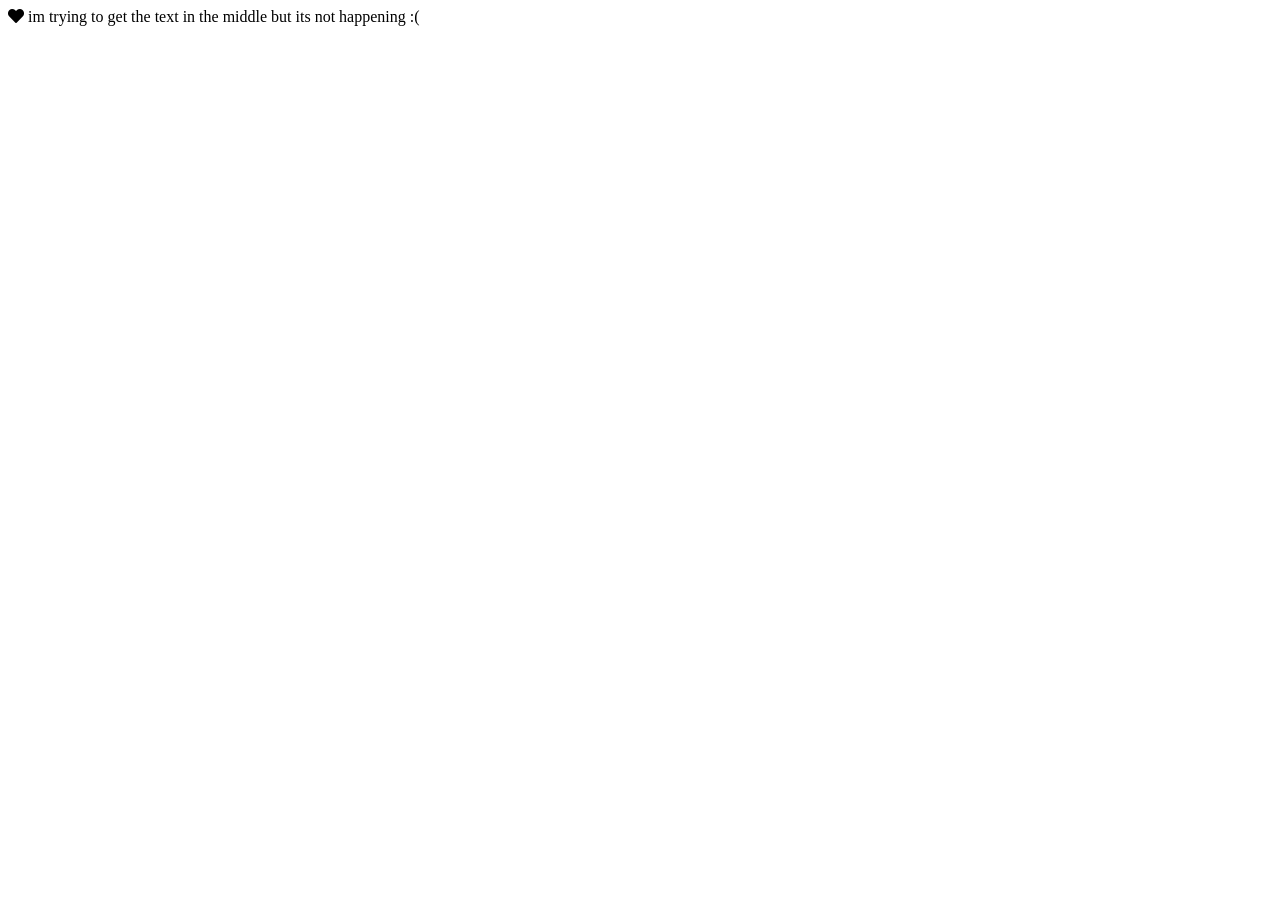
==== index.html @ ff8bd7dd "Update and rename then open this - Copy.html to index.html" ====
<!DOCTYPE html>
<html lang="en">
<head>
    <link rel="stylesheet" href="style2.css">
    <link rel="stylesheet" href="https://cdnjs.cloudflare.com/ajax/libs/font-awesome/5.15.1/css/all.min.css"
          integrity="sha512-+4zCK9k+qNFUR5X+cKL9EIR+ZOhtIloNl9GIKS57V1MyNsYpYcUrUeQc9vNfzsWfV28IaLL3i96P9sdNyeRssA=="
          crossorigin="anonymous"/>
</head>
<body>
<div>
    <i class="fas fa-heart" aria-hidden="true"></i>
    <span class="heart-text">im trying to get the text in the middle but its not happening :(</span>
</div>
</body>
</html>
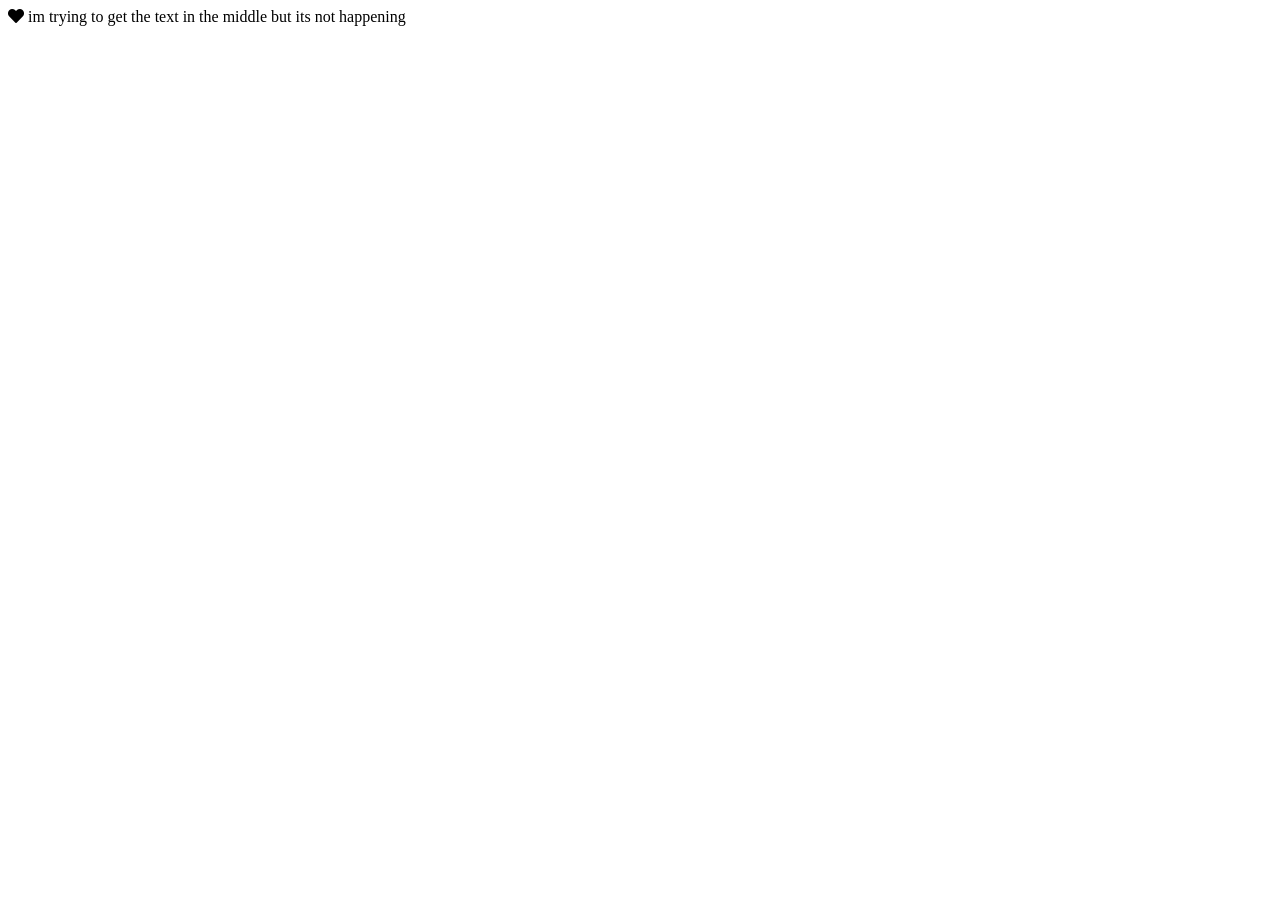
==== commit e47f78c9: "Update index.html" ====
--- a/index.html
+++ b/index.html
@@ -9,7 +9,7 @@
 <body>
 <div>
     <i class="fas fa-heart" aria-hidden="true"></i>
-    <span class="heart-text">im trying to get the text in the middle but its not happening :(</span>
+    <span class="heart-text">im trying to get the text in the middle but its not happening</span>
 </div>
 </body>
 </html>
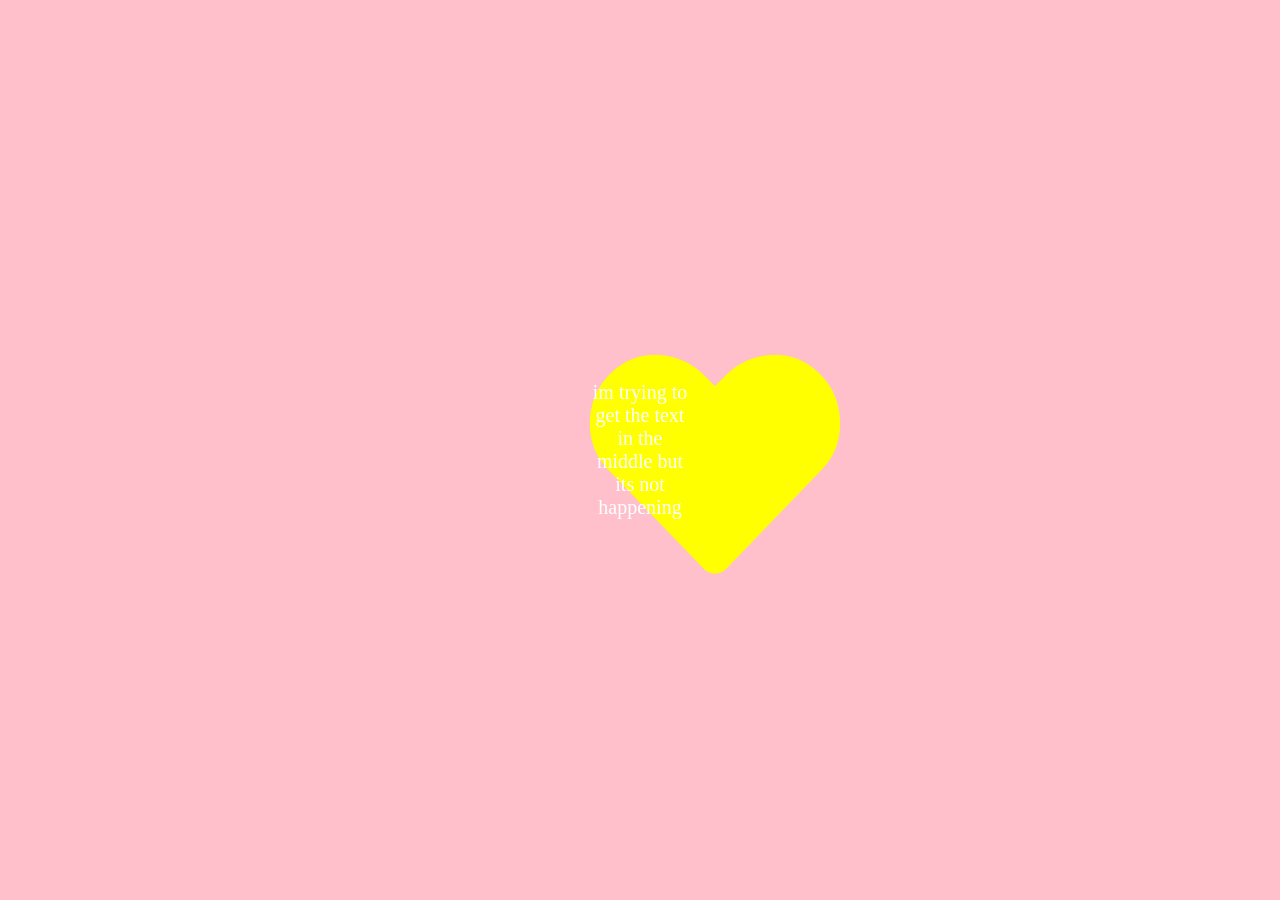
==== commit dd45291e: "Update index.html" ====
--- a/index.html
+++ b/index.html
@@ -1,7 +1,7 @@
 <!DOCTYPE html>
 <html lang="en">
 <head>
-    <link rel="stylesheet" href="style2.css">
+    <link rel="stylesheet" href="style3.css">
     <link rel="stylesheet" href="https://cdnjs.cloudflare.com/ajax/libs/font-awesome/5.15.1/css/all.min.css"
           integrity="sha512-+4zCK9k+qNFUR5X+cKL9EIR+ZOhtIloNl9GIKS57V1MyNsYpYcUrUeQc9vNfzsWfV28IaLL3i96P9sdNyeRssA=="
           crossorigin="anonymous"/>
--- a/style3.css
+++ b/style3.css
@@ -0,0 +1,51 @@
+/* General Styling */
+body {
+    display: flex;
+    align-items: center;
+    justify-content: center;
+    min-height: 100vh;
+    margin: 0;
+    background: pink;
+}
+
+/* Styling Heart Container */
+div {
+    position: relative;
+    text-align: center;
+}
+
+/* Styling Heart */
+.fa-heart {
+    color: yellow;
+    font-size: 250px;
+    height: 100px;
+    width: 100px;
+    /* Animating heart */
+    animation: pulse 1s linear infinite;
+}
+
+.heart-text {
+    position: absolute;
+    top: 50%;
+    left: 50%;
+    transform: translate(-50%, -50%);
+    font-size: 20px;
+    color: white;
+    text-align: center;
+    width: 100%; /* Make sure text spans the entire width */
+}
+
+@keyframes pulse {
+    0% {
+        transform: scale(1);
+        opacity: 0;
+    }
+    50% {
+        transform: scale(1.3);
+        opacity: 1;
+    }
+    100% {
+        transform: scale(1);
+        opacity: 0;
+    }
+}
